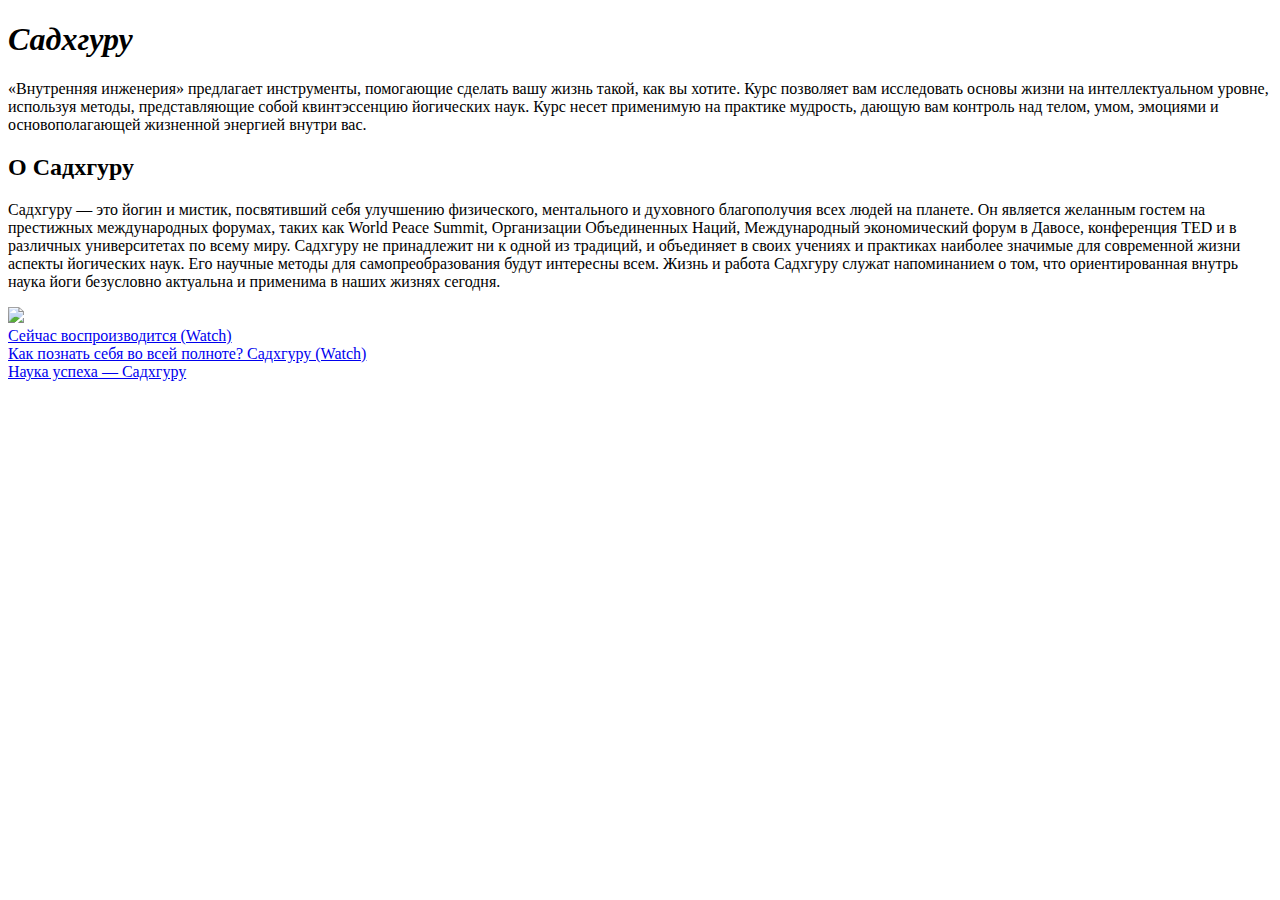
==== LUSY/new.html @ 8a041c86 "created lrsson 1" ====
<!DOCTYPE html>
<html lang ="en -RUS">
<head> 
<title> <Внутреннаяя инженерия></title>

<head>
<body> 
<h1> <i><b>Садхгуру</b></i> </h1>
<p>«Внутренняя инженерия» предлагает инструменты, помогающие сделать вашу жизнь такой, как вы хотите. Курс позволяет вам исследовать основы жизни на интеллектуальном уровне, используя методы, представляющие собой квинтэссенцию йогических наук. Курс несет применимую на практике мудрость, дающую вам контроль над телом, умом, эмоциями и основополагающей жизненной энергией внутри вас.

</p>
<h2> О Садхгуру</h2>
<p>Садхгуру — это йогин и мистик, посвятивший себя улучшению физического, ментального и духовного благополучия всех людей на планете. Он является желанным гостем на престижных международных форумах, таких как World Peace Summit, Организации Объединенных Наций, Международный экономический форум в Давосе, конференция TED и в различных университетах по всему миру.

Садхгуру не принадлежит ни к одной из традиций, и объединяет в своих учениях и практиках наиболее значимые для современной жизни аспекты йогических наук. Его научные методы для самопреобразования будут интересны всем. Жизнь и работа Садхгуру служат напоминанием о том, что ориентированная внутрь наука йоги безусловно актуальна и применима в наших жизнях сегодня.</p>

<img src="	https://upload.wikimedia.org/wikipedia/commons/2/21/Sadhguru-Jaggi-Vasudev.jpg">

<a href="<a class="playlist-item active data-id="VHLh6LqxFlc"> <li>Сейчас воспроизводится (Watch)</li>
<a href="<span class="video-title></span> <li>Как познать себя во всей полноте? Садхгуру (Watch)</li>
<a href="<span class="video-title></span><li>Наука успеха — Садхгуру</li>
</a>
</body>
</head>
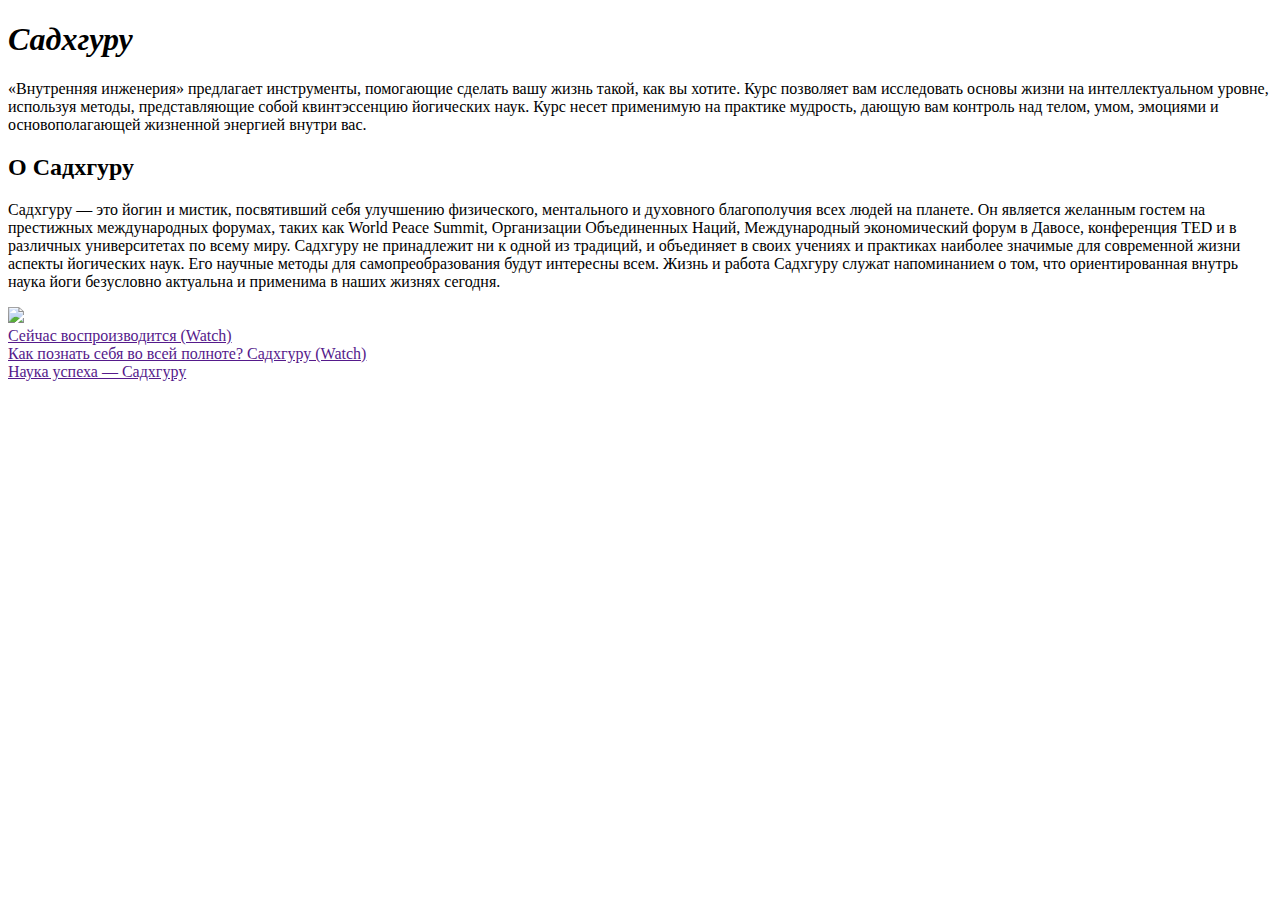
==== commit d1997179: "created html-module" ====
--- a/LUSY/new.html
+++ b/LUSY/new.html
@@ -16,9 +16,9 @@
 
 <img src="	https://upload.wikimedia.org/wikipedia/commons/2/21/Sadhguru-Jaggi-Vasudev.jpg">
 
-<a href="<a class="playlist-item active data-id="VHLh6LqxFlc"> <li>Сейчас воспроизводится (Watch)</li>
-<a href="<span class="video-title></span> <li>Как познать себя во всей полноте? Садхгуру (Watch)</li>
-<a href="<span class="video-title></span><li>Наука успеха — Садхгуру</li>
+<a href="" class="playlist-item active"> <li>Сейчас воспроизводится (Watch)</li></a>
+<a href="" class="video-title"> <li>Как познать себя во всей полноте? Садхгуру (Watch)</li></a>
+<a href="" class="video-title"><li>Наука успеха — Садхгуру</li>
 </a>
 </body>
 </head>